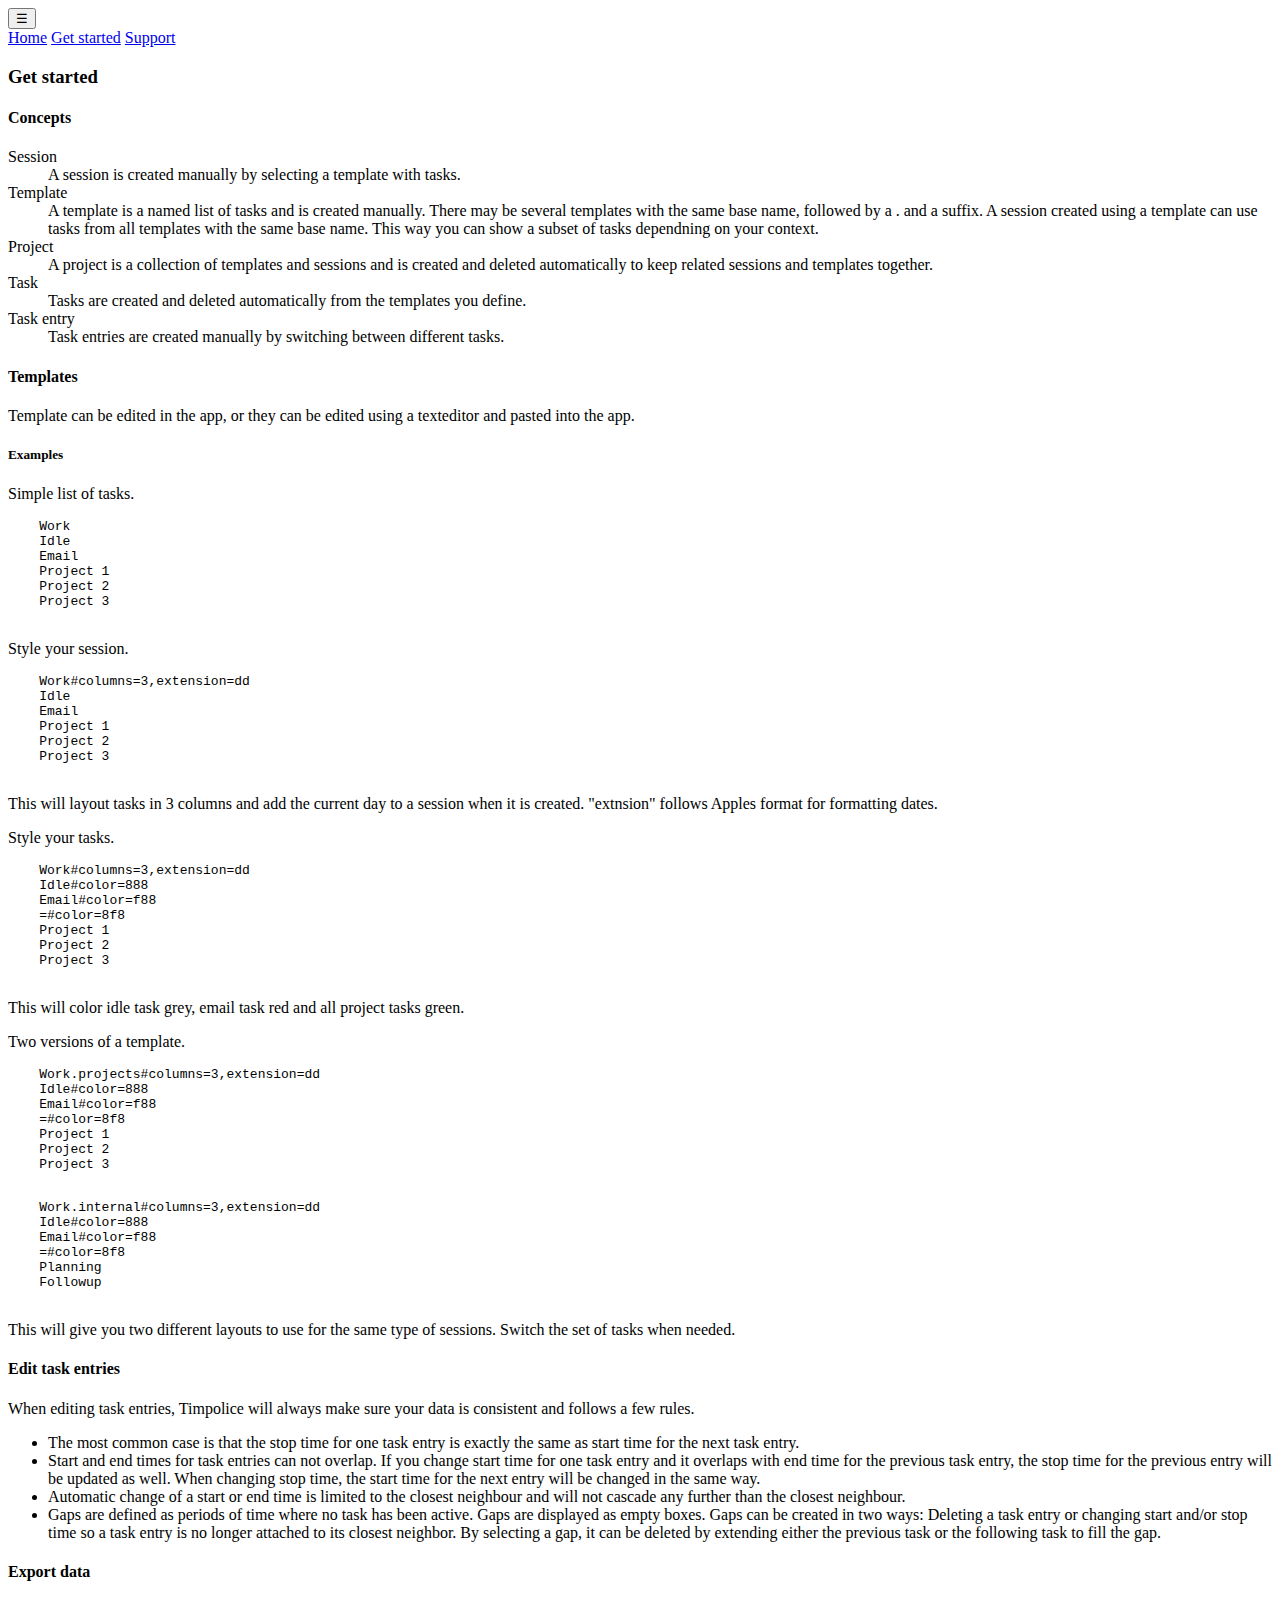
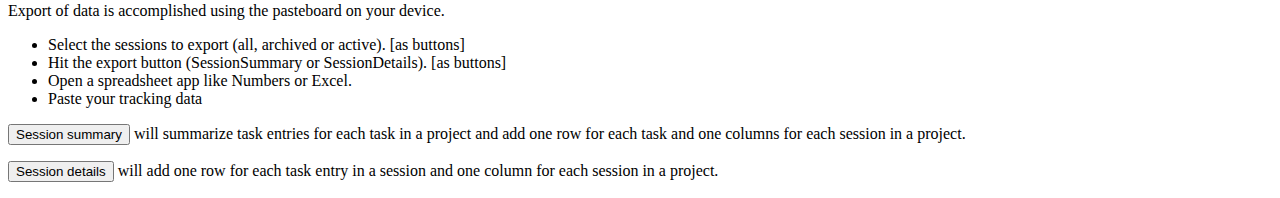
==== website/getstarted.html @ e53a1f4b "Good version of main page Unformatted version of getstarted Working version of support" ====
<!DOCTYPE html>
<html lang="en">
  <head>
    <!-- Required meta tags always come first -->
    <meta charset="utf-8">
    <meta name="viewport" content="width=device-width, initial-scale=1, shrink-to-fit=no">
    <meta http-equiv="x-ua-compatible" content="ie=edge">

    <!-- Bootstrap CSS -->
    <link rel="stylesheet" href="https://maxcdn.bootstrapcdn.com/bootstrap/4.0.0-alpha.2/css/bootstrap.min.css" integrity="sha384-y3tfxAZXuh4HwSYylfB+J125MxIs6mR5FOHamPBG064zB+AFeWH94NdvaCBm8qnd" crossorigin="anonymous">
  </head>
  <body>

  <div class="container">

<nav class="navbar navbar-light bg-faded">
  <button class="navbar-toggler" type="button" data-toggle="collapse" data-target="#exCollapsingNavbar">
    &#9776;
  </button>
</nav>
<div class="collapse" id="exCollapsingNavbar">
<nav class="navbar navbar-light bg-faded">
  <div class="nav navbar-nav">
    <a class="nav-item nav-link" href="index.html">Home</a>
    <a class="nav-item nav-link active" href="getstarted.html">Get started</a>
    <a class="nav-item nav-link" href="support.html">Support</a>
  </div>
</nav>
</div>

    <h3>Get started</h3>

    <h4>Concepts</h4>

    <dl>
    <dt>Session</dt>
    <dd>A session is created manually by selecting a template with tasks.</dd>
    <dt>Template</dt>
    <dd>A template is a named list of tasks and is created manually. There may be several templates with the same base name, followed by a . and a suffix. A session created using a template can use tasks from all templates with the same base name. This way you can show a subset of tasks dependning on your context.</dd>
    <dt>Project</dt>
    <dd>A project is a collection of templates and sessions and is created and deleted automatically to keep related sessions and templates together.</dd>
    <dt>Task</dt>
    <dd>Tasks are created and deleted automatically from the templates you define.</dd>
    <dt>Task entry</dt>
    <dd>Task entries are created manually by switching between different tasks.</dd>
    </dl>

    <h4>Templates</h4>

    <p>Template can be edited in the app, or they can be edited using a texteditor and pasted into the app.</p>

    <h5>Examples</h5>

    <div class="container">
    <div class="row">

    <div class="col-md-6">
    <div class="card"><div class="card-block">
    <p class="card-header">Simple list of tasks.</p>
    <pre>
    Work
    Idle
    Email
    Project 1
    Project 2
    Project 3
    </pre>
    </div></div></div>

    <div class="col-md-6">
    <div class="card"><div class="card-block">
    <p class="card-header">Style your session.</p>
    <pre>
    Work#columns=3,extension=dd
    Idle
    Email
    Project 1
    Project 2
    Project 3
    </pre>
    <p>This will layout tasks in 3 columns and add the current day to a session when it is created. "extnsion" follows Apples format for formatting dates.</p>
    </div></div></div>

    <div class="col-md-6">
    <div class="card"><div class="card-block">
    <p class="card-header">Style your tasks.</p>
    <pre>
    Work#columns=3,extension=dd
    Idle#color=888
    Email#color=f88
    =#color=8f8
    Project 1
    Project 2
    Project 3
    </pre>
    <p>This will color idle task grey, email task red and all project tasks green.</p>
    </div></div></div>

    <div class="col-md-6">
    <div class="card"><div class="card-block">
    <p class="card-header">Two versions of a template.</p>
    <pre>
    Work.projects#columns=3,extension=dd
    Idle#color=888
    Email#color=f88
    =#color=8f8
    Project 1
    Project 2
    Project 3
    </pre>
    <pre>
    Work.internal#columns=3,extension=dd
    Idle#color=888
    Email#color=f88
    =#color=8f8
    Planning
    Followup
    </pre>
    <p>This will give you two different layouts to use for the same type of sessions. Switch the set of tasks when needed.</p>
    </div></div></div>

    <h4>Edit task entries</h4>

    <p>When editing task entries, Timpolice will always make sure your data is consistent and follows a few rules.</p>
    <ul>
    <li>The most common case is that the stop time for one task entry is exactly the same as start time for the next task entry.</li>
    <li>Start and end times for task entries can not overlap. If you change start time for one task entry and it overlaps with end time for the previous task entry, the stop time for the previous entry will be updated as well. When changing stop time, the start time for the next entry will be changed in the same way.</li>
    <li>Automatic change of a start or end time is limited to the closest neighbour and will not cascade any further than the closest neighbour.</li>
    <li>Gaps are defined as periods of time where no task has been active. Gaps are displayed as empty boxes. Gaps can be created in two ways: Deleting a task entry or changing start and/or stop time so a task entry is no longer attached to its closest neighbor. By selecting a gap, it can be deleted by extending either the previous task or the following task to fill the gap.</li>
    </ul>

    <h4>Export data</h4>

    <p>Export of data is accomplished using the pasteboard on your device.</p>
    <ul>
    <li>Select the sessions to export (all, archived or active). [as buttons]</li>
    <li>Hit the export button (SessionSummary or SessionDetails). [as buttons]</li>
    <li>Open a spreadsheet app like Numbers or Excel.</li>
    <li>Paste your tracking data</li>
    </ul>

    <p><button type="button" class="btn btn-secondary">Session summary</button> will summarize task entries for each task in a project and add one row for each task and one columns for each session in a project.</p>
    <p><button type="button" class="btn btn-secondary">Session details</button> will add one row for each task entry in a session and one column for each session in a project.</p>

</div>

    <!-- jQuery first, then Bootstrap JS. -->
    <script src="https://ajax.googleapis.com/ajax/libs/jquery/2.1.4/jquery.min.js"></script>
    <script src="https://maxcdn.bootstrapcdn.com/bootstrap/4.0.0-alpha.2/js/bootstrap.min.js" integrity="sha384-vZ2WRJMwsjRMW/8U7i6PWi6AlO1L79snBrmgiDpgIWJ82z8eA5lenwvxbMV1PAh7" crossorigin="anonymous"></script>
  </body>
</html>
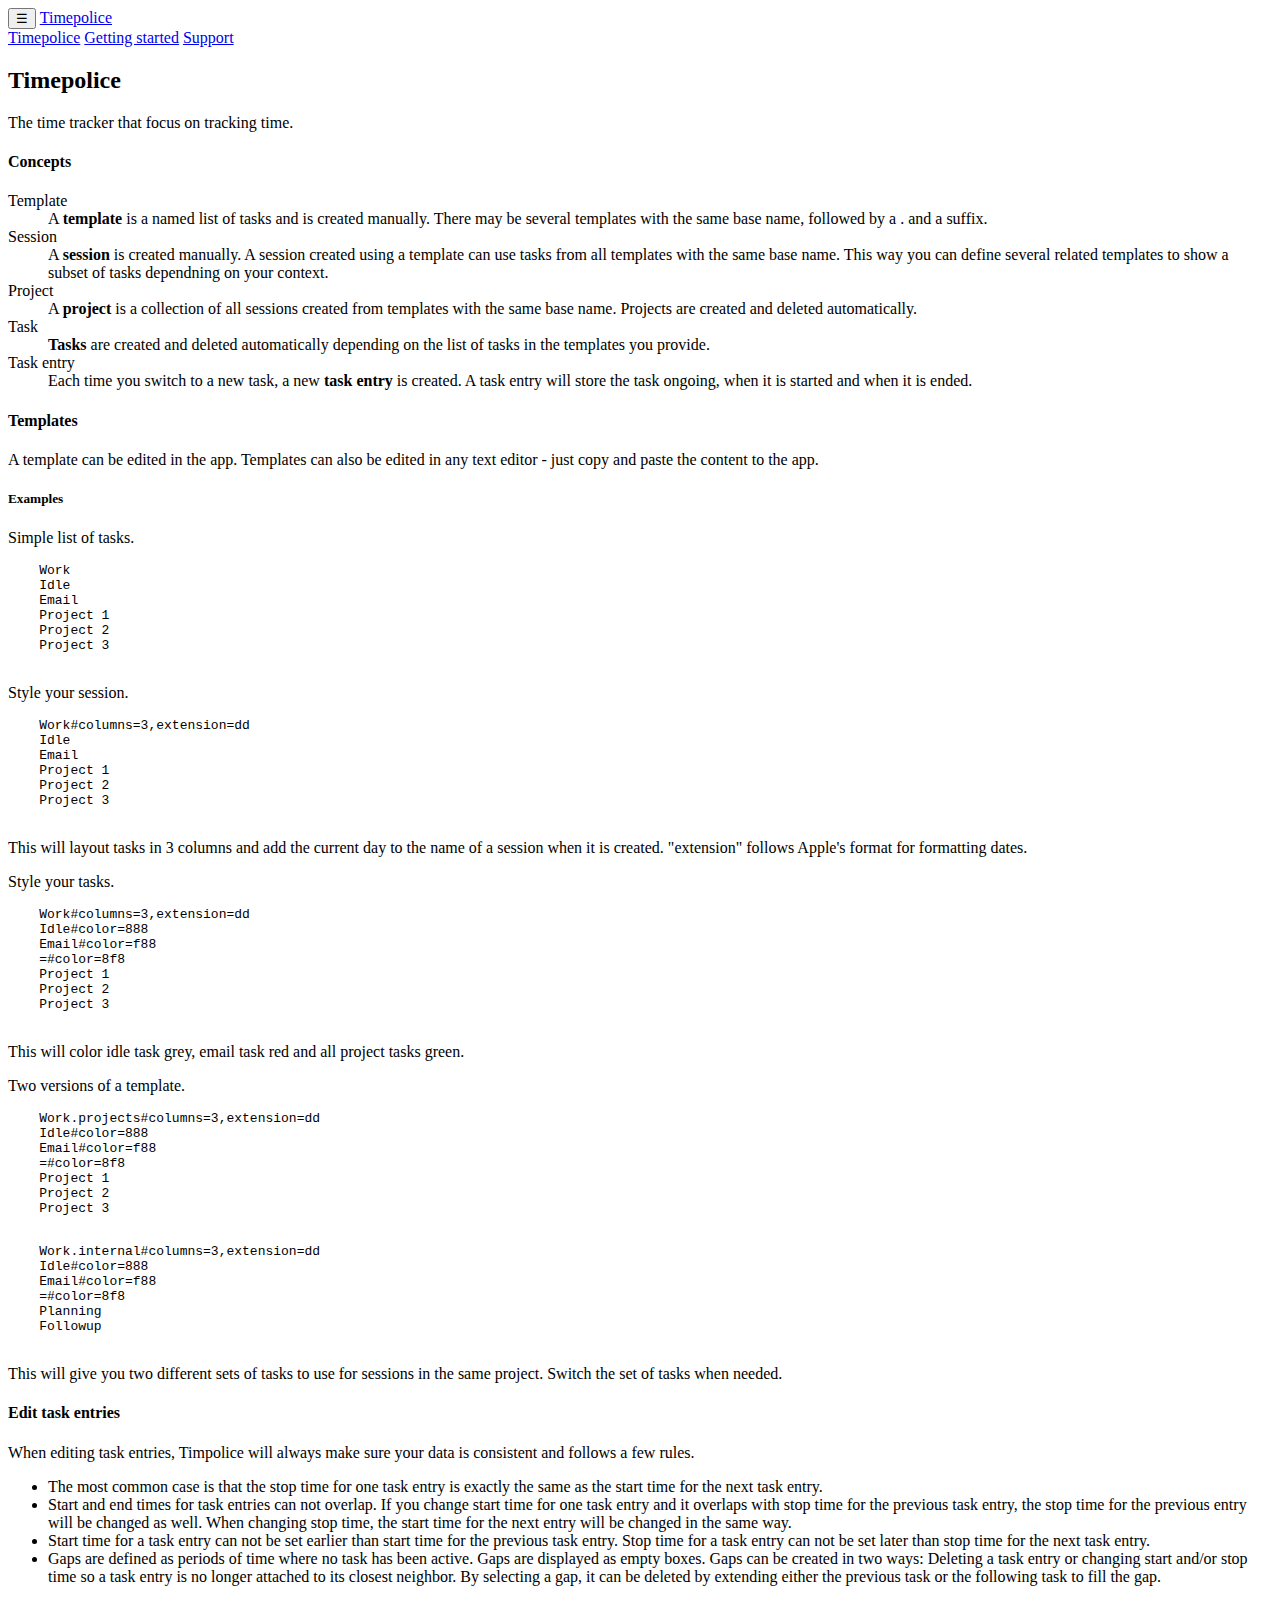
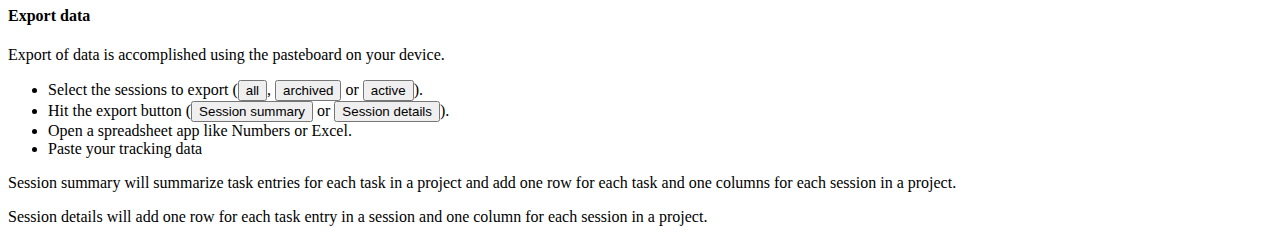
==== commit 155c0f74: "My own appicon for iPhone5s and iPad mini My own icons on main screen Updated website, candidate for" ====
--- a/website/getstarted.html
+++ b/website/getstarted.html
@@ -11,43 +11,62 @@
   </head>
   <body>
 
+<header class="navbar navbar-light navbar-static-top bd-navbar" role="banner"> 
+  <div class="clearfix">
+    <button class="navbar-toggler pull-xs-right hidden-sm-up" type="button" data-toggle="collapse" data-target="#main-nav">
+      &#9776;
+    </button>
+    <a class="navbar-brand hidden-sm-up" href="index.html">
+      Timepolice
+    </a>
+  </div>
+  <div class="collapse navbar-toggleable-xs" id="main-nav">
+    <nav class="nav navbar-nav">
+      <a class="nav-item nav-link" href="index.html">Timepolice</a>
+      <a class="nav-item nav-link" href="getstarted.html">Getting started</a>
+      <a class="nav-item nav-link" href="support.html">Support</a>
+    </nav>
+  </div>
+</header>
+
+
   <div class="container">
 
-<nav class="navbar navbar-light bg-faded">
-  <button class="navbar-toggler" type="button" data-toggle="collapse" data-target="#exCollapsingNavbar">
-    &#9776;
-  </button>
-</nav>
-<div class="collapse" id="exCollapsingNavbar">
-<nav class="navbar navbar-light bg-faded">
-  <div class="nav navbar-nav">
-    <a class="nav-item nav-link" href="index.html">Home</a>
-    <a class="nav-item nav-link active" href="getstarted.html">Get started</a>
-    <a class="nav-item nav-link" href="support.html">Support</a>
-  </div>
-</nav>
-</div>
 
-    <h3>Get started</h3>
+    <div class="jumbotron">
+    <h2 class="display-4">Timepolice</h2>
+    <p class="lead">The time tracker that focus on tracking time.</p>
+    </div>
+
+
 
     <h4>Concepts</h4>
+    
 
-    <dl>
-    <dt>Session</dt>
-    <dd>A session is created manually by selecting a template with tasks.</dd>
-    <dt>Template</dt>
-    <dd>A template is a named list of tasks and is created manually. There may be several templates with the same base name, followed by a . and a suffix. A session created using a template can use tasks from all templates with the same base name. This way you can show a subset of tasks dependning on your context.</dd>
-    <dt>Project</dt>
-    <dd>A project is a collection of templates and sessions and is created and deleted automatically to keep related sessions and templates together.</dd>
-    <dt>Task</dt>
-    <dd>Tasks are created and deleted automatically from the templates you define.</dd>
-    <dt>Task entry</dt>
-    <dd>Task entries are created manually by switching between different tasks.</dd>
+    <dl class="dl-horizontal m-x-0">
+
+    <dt class="col-sm-3">Template</dt>
+    <dd class="col-sm-9">A <strong>template</strong> is a named list of tasks and is created manually. There may be several templates with the same base name, followed by a . and a suffix.</dd>
+
+    <dt class="col-sm-3">Session</dt>
+    <dd class="col-sm-9">A <strong>session</strong> is created manually.
+    A session created using a template can use tasks from all templates with the same base name. This way you can define several related templates to show a subset of tasks dependning on your context.</dd>
+
+    <dt class="col-sm-3">Project</dt>
+    <dd class="col-sm-9">A <strong>project</strong> is a collection of all sessions created from templates with the same base name. Projects are created and deleted automatically.</dd>
+
+    <dt class="col-sm-3">Task</dt>
+    <dd class="col-sm-9"><strong>Tasks</strong> are created and deleted automatically depending on the list of tasks in the templates you provide.</dd>
+
+    <dt class="col-sm-3">Task entry</dt>
+    <dd class="col-sm-9">Each time you switch to a new task, a new <strong>task entry</strong> is created. A task entry will store the task ongoing, when it is started and when it is ended.</dd>
+
     </dl>
+
 
     <h4>Templates</h4>
 
-    <p>Template can be edited in the app, or they can be edited using a texteditor and pasted into the app.</p>
+    <p>A template can be edited in the app. Templates can also be edited in any text editor - just copy and paste the content to the app.</p>
 
     <h5>Examples</h5>
 
@@ -78,7 +97,7 @@
     Project 2
     Project 3
     </pre>
-    <p>This will layout tasks in 3 columns and add the current day to a session when it is created. "extnsion" follows Apples format for formatting dates.</p>
+    <p>This will layout tasks in 3 columns and add the current day to the name of a session when it is created. "extension" follows Apple's format for formatting dates.</p>
     </div></div></div>
 
     <div class="col-md-6">
@@ -116,31 +135,36 @@
     Planning
     Followup
     </pre>
-    <p>This will give you two different layouts to use for the same type of sessions. Switch the set of tasks when needed.</p>
+    <p>This will give you two different sets of tasks to use for sessions in the same project. Switch the set of tasks when needed.</p>
     </div></div></div>
+
+
 
     <h4>Edit task entries</h4>
 
     <p>When editing task entries, Timpolice will always make sure your data is consistent and follows a few rules.</p>
     <ul>
-    <li>The most common case is that the stop time for one task entry is exactly the same as start time for the next task entry.</li>
-    <li>Start and end times for task entries can not overlap. If you change start time for one task entry and it overlaps with end time for the previous task entry, the stop time for the previous entry will be updated as well. When changing stop time, the start time for the next entry will be changed in the same way.</li>
-    <li>Automatic change of a start or end time is limited to the closest neighbour and will not cascade any further than the closest neighbour.</li>
+    <li>The most common case is that the stop time for one task entry is exactly the same as the start time for the next task entry.</li>
+    <li>Start and end times for task entries can not overlap. If you change start time for one task entry and it overlaps with stop time for the previous task entry, the stop time for the previous entry will be changed as well. When changing stop time, the start time for the next entry will be changed in the same way.</li>
+    <li>Start time for a task entry can not be set earlier than start time for the previous task entry. Stop time for a task entry can not be set later than stop time for the next task entry.</li>
     <li>Gaps are defined as periods of time where no task has been active. Gaps are displayed as empty boxes. Gaps can be created in two ways: Deleting a task entry or changing start and/or stop time so a task entry is no longer attached to its closest neighbor. By selecting a gap, it can be deleted by extending either the previous task or the following task to fill the gap.</li>
     </ul>
+
+    
+
 
     <h4>Export data</h4>
 
     <p>Export of data is accomplished using the pasteboard on your device.</p>
     <ul>
-    <li>Select the sessions to export (all, archived or active). [as buttons]</li>
-    <li>Hit the export button (SessionSummary or SessionDetails). [as buttons]</li>
+    <li>Select the sessions to export (<button type="button" class="btn btn-primary-outline btn-sm">all</button>, <button type="button" class="btn btn-primary-outline btn-sm">archived</button> or <button type="button" class="btn btn-primary-outline btn-sm">active</button>).</li>
+    <li>Hit the export button (<button type="button" class="btn btn-primary-outline btn-sm">Session summary</button> or <button type="button" class="btn btn-primary-outline btn-sm">Session details</button>).</li>
     <li>Open a spreadsheet app like Numbers or Excel.</li>
     <li>Paste your tracking data</li>
     </ul>
 
-    <p><button type="button" class="btn btn-secondary">Session summary</button> will summarize task entries for each task in a project and add one row for each task and one columns for each session in a project.</p>
-    <p><button type="button" class="btn btn-secondary">Session details</button> will add one row for each task entry in a session and one column for each session in a project.</p>
+    <p>Session summary will summarize task entries for each task in a project and add one row for each task and one columns for each session in a project.</p>
+    <p>Session details will add one row for each task entry in a session and one column for each session in a project.</p>
 
 </div>
 
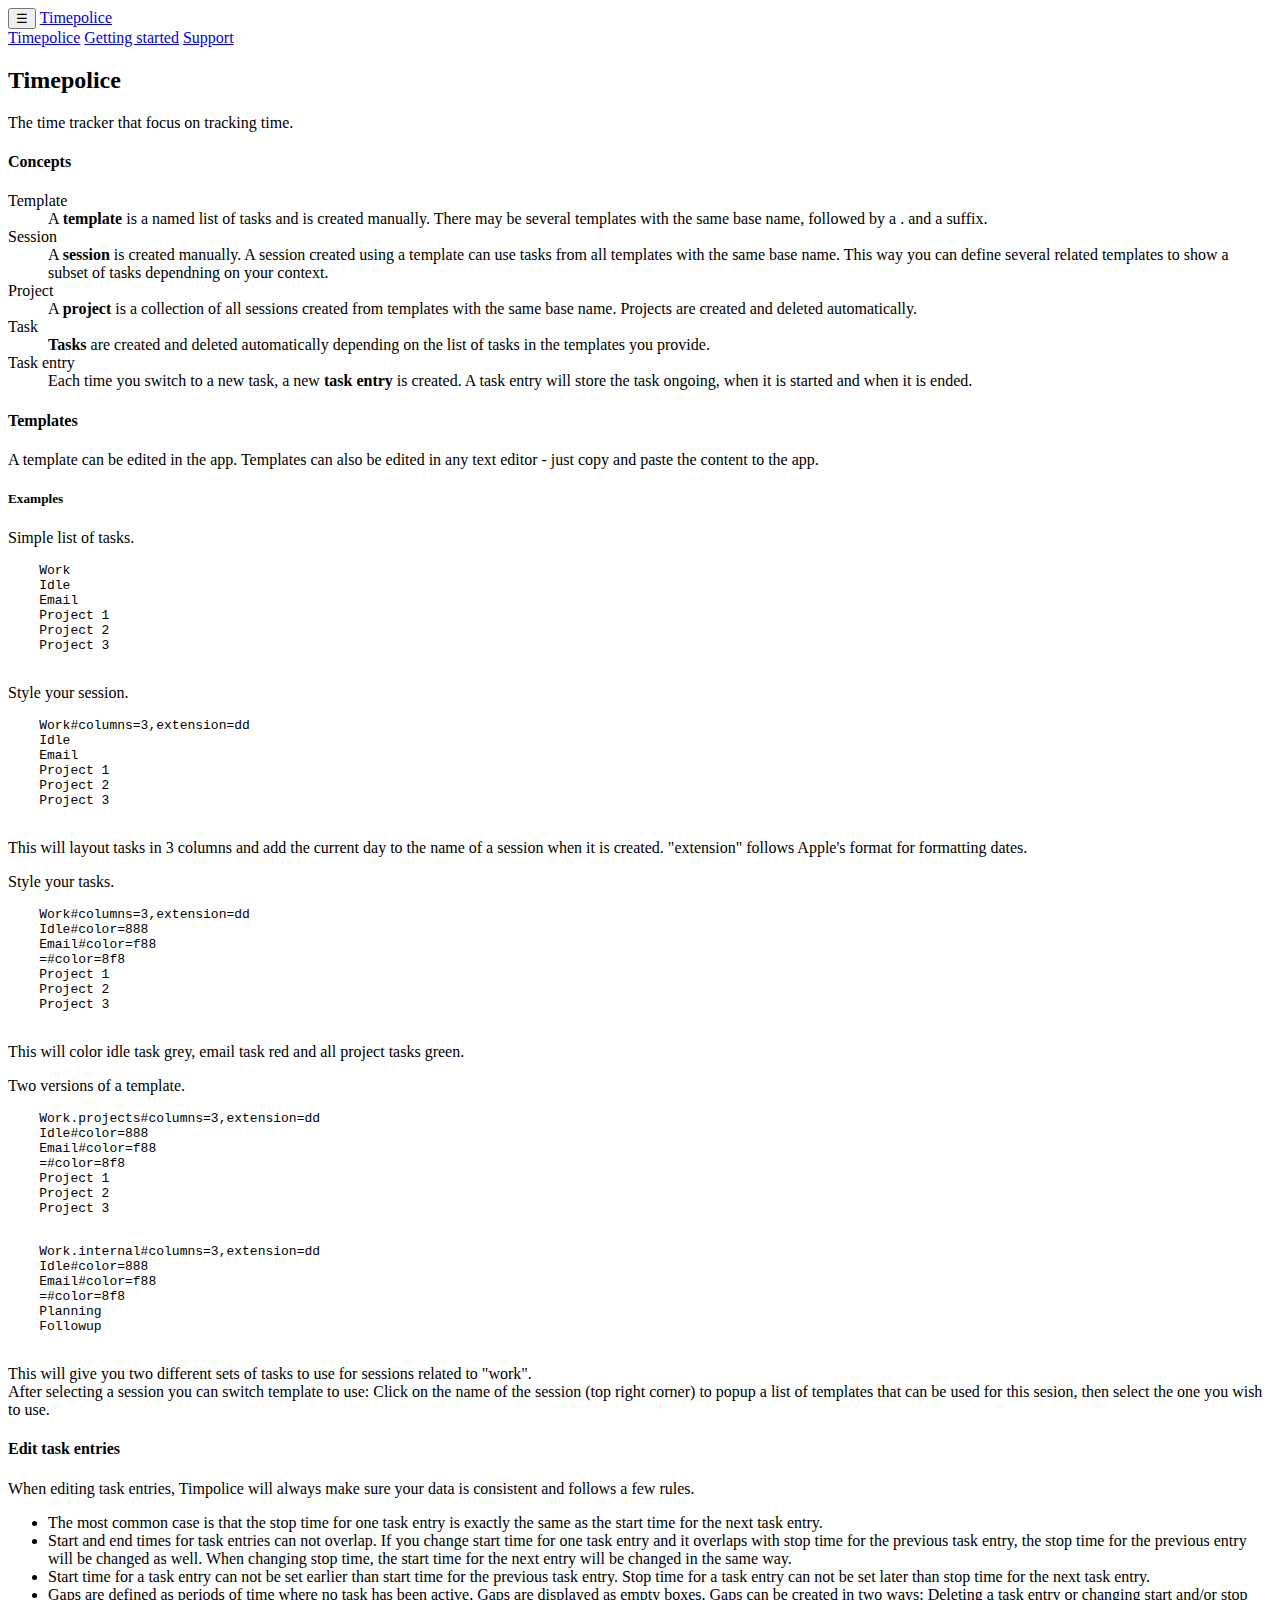
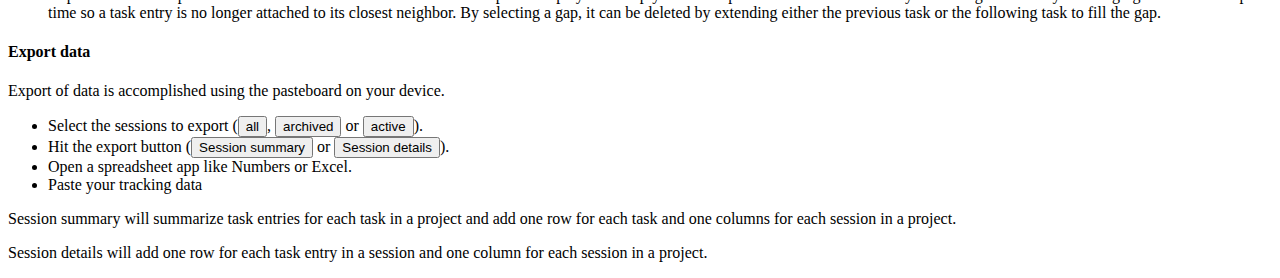
==== commit 4d935ca4: "Same example template as in the appstore screenshots. Mentioned that the template should be deleted." ====
--- a/website/getstarted.html
+++ b/website/getstarted.html
@@ -64,7 +64,7 @@
     </dl>
 
 
-    <h4>Templates</h4>
+    <h4 id="templates">Templates</h4>
 
     <p>A template can be edited in the app. Templates can also be edited in any text editor - just copy and paste the content to the app.</p>
 
@@ -135,7 +135,8 @@
     Planning
     Followup
     </pre>
-    <p>This will give you two different sets of tasks to use for sessions in the same project. Switch the set of tasks when needed.</p>
+    <p>This will give you two different sets of tasks to use for sessions related to "work". <br>
+    After selecting a session you can switch template to use: Click on the name of the session (top right corner) to popup a list of templates that can be used for this sesion, then select the one you wish to use.</p>
     </div></div></div>
 
 
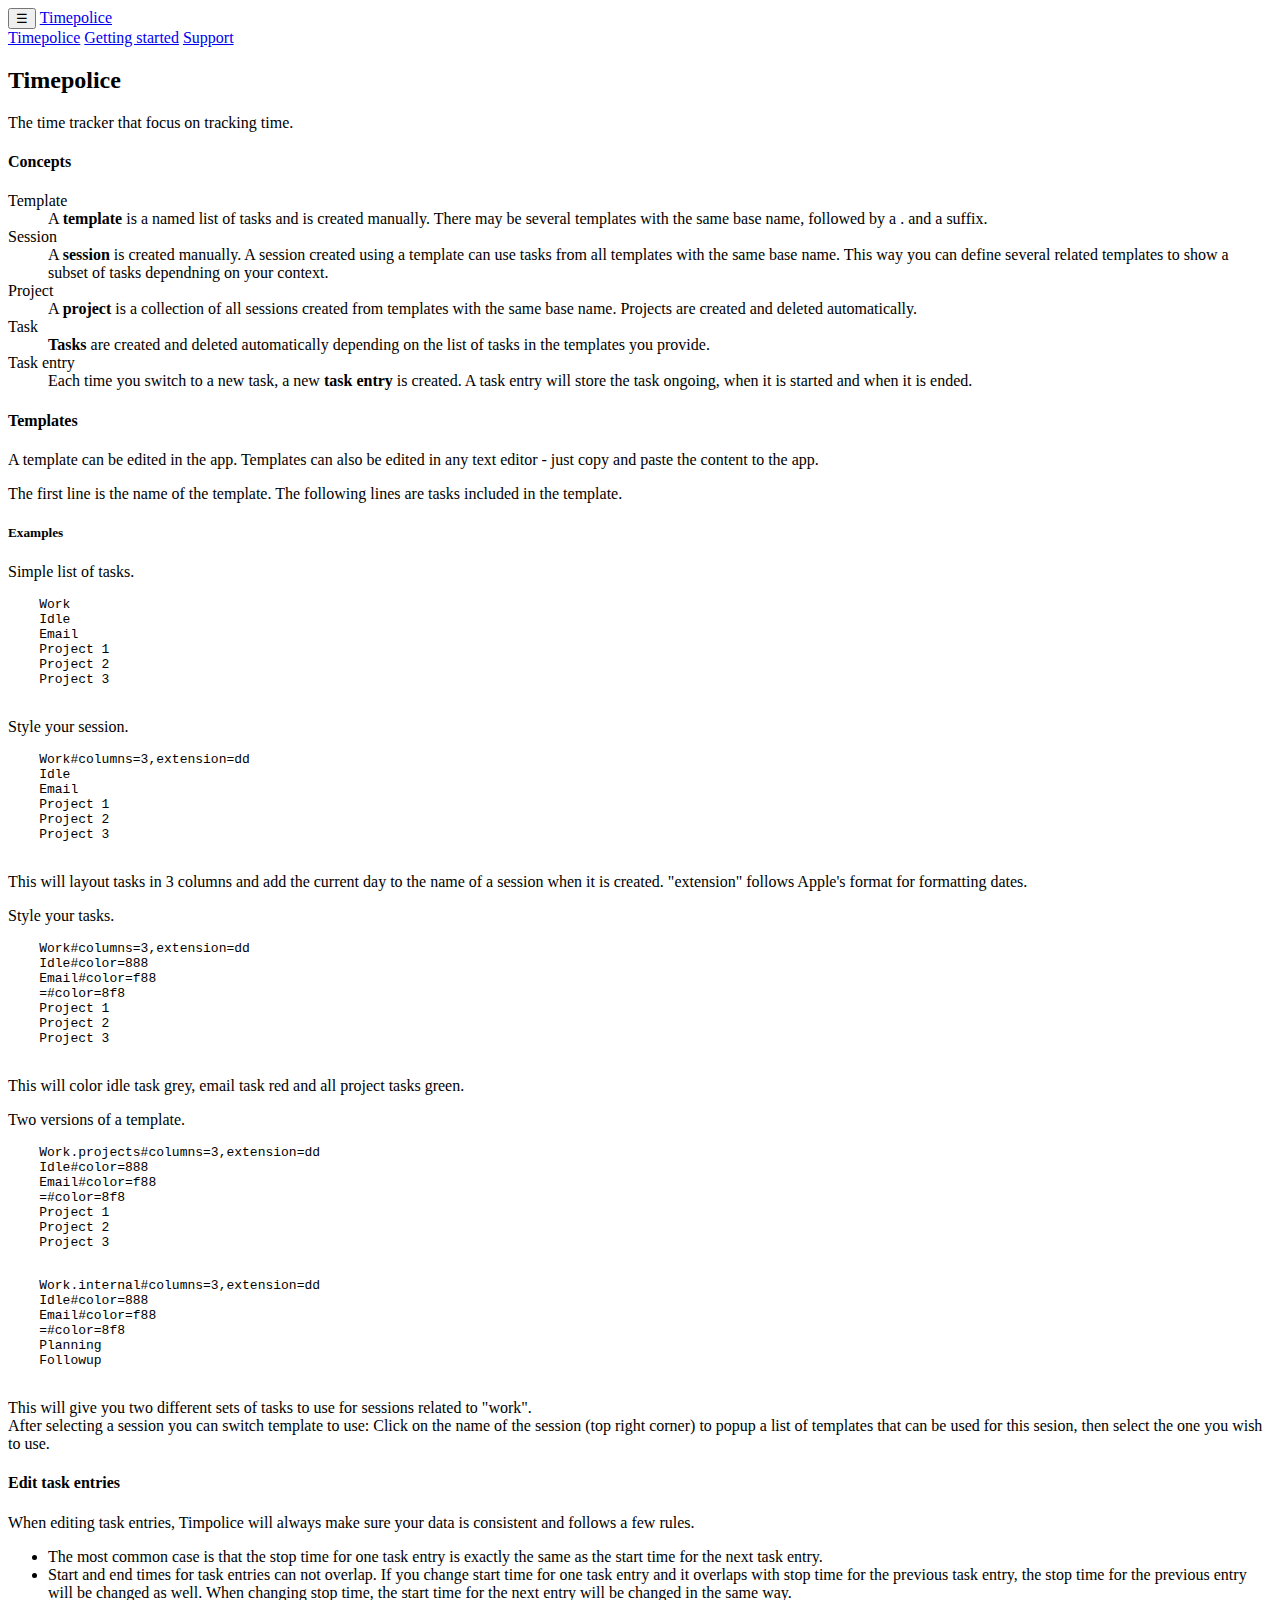
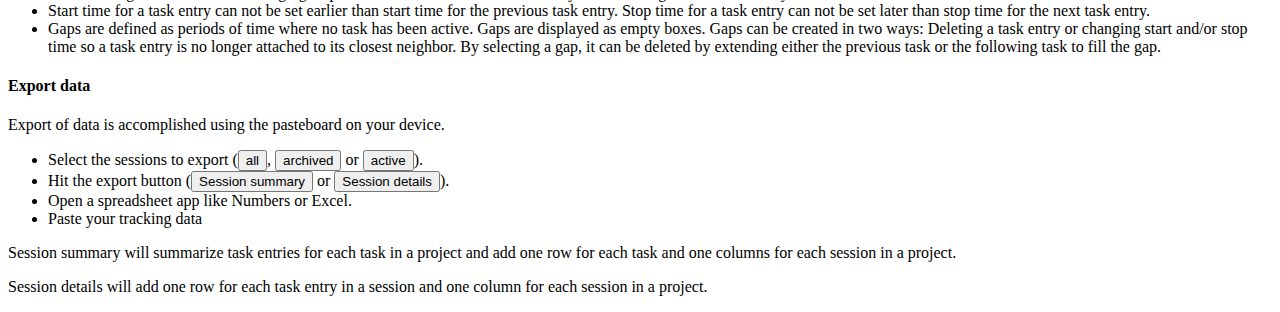
==== commit d8989013: "Clarified template structure. Adjusting html containers" ====
--- a/website/getstarted.html
+++ b/website/getstarted.html
@@ -67,10 +67,10 @@
     <h4 id="templates">Templates</h4>
 
     <p>A template can be edited in the app. Templates can also be edited in any text editor - just copy and paste the content to the app.</p>
+    <p>The first line is the name of the template. The following lines are tasks included in the template.</p>
 
     <h5>Examples</h5>
 
-    <div class="container">
     <div class="row">
 
     <div class="col-md-6">
@@ -99,7 +99,11 @@
     </pre>
     <p>This will layout tasks in 3 columns and add the current day to the name of a session when it is created. "extension" follows Apple's format for formatting dates.</p>
     </div></div></div>
+    
+    </div>
 
+    <div class="row">
+          
     <div class="col-md-6">
     <div class="card"><div class="card-block">
     <p class="card-header">Style your tasks.</p>
@@ -138,6 +142,8 @@
     <p>This will give you two different sets of tasks to use for sessions related to "work". <br>
     After selecting a session you can switch template to use: Click on the name of the session (top right corner) to popup a list of templates that can be used for this sesion, then select the one you wish to use.</p>
     </div></div></div>
+          
+    </div>
 
 
 
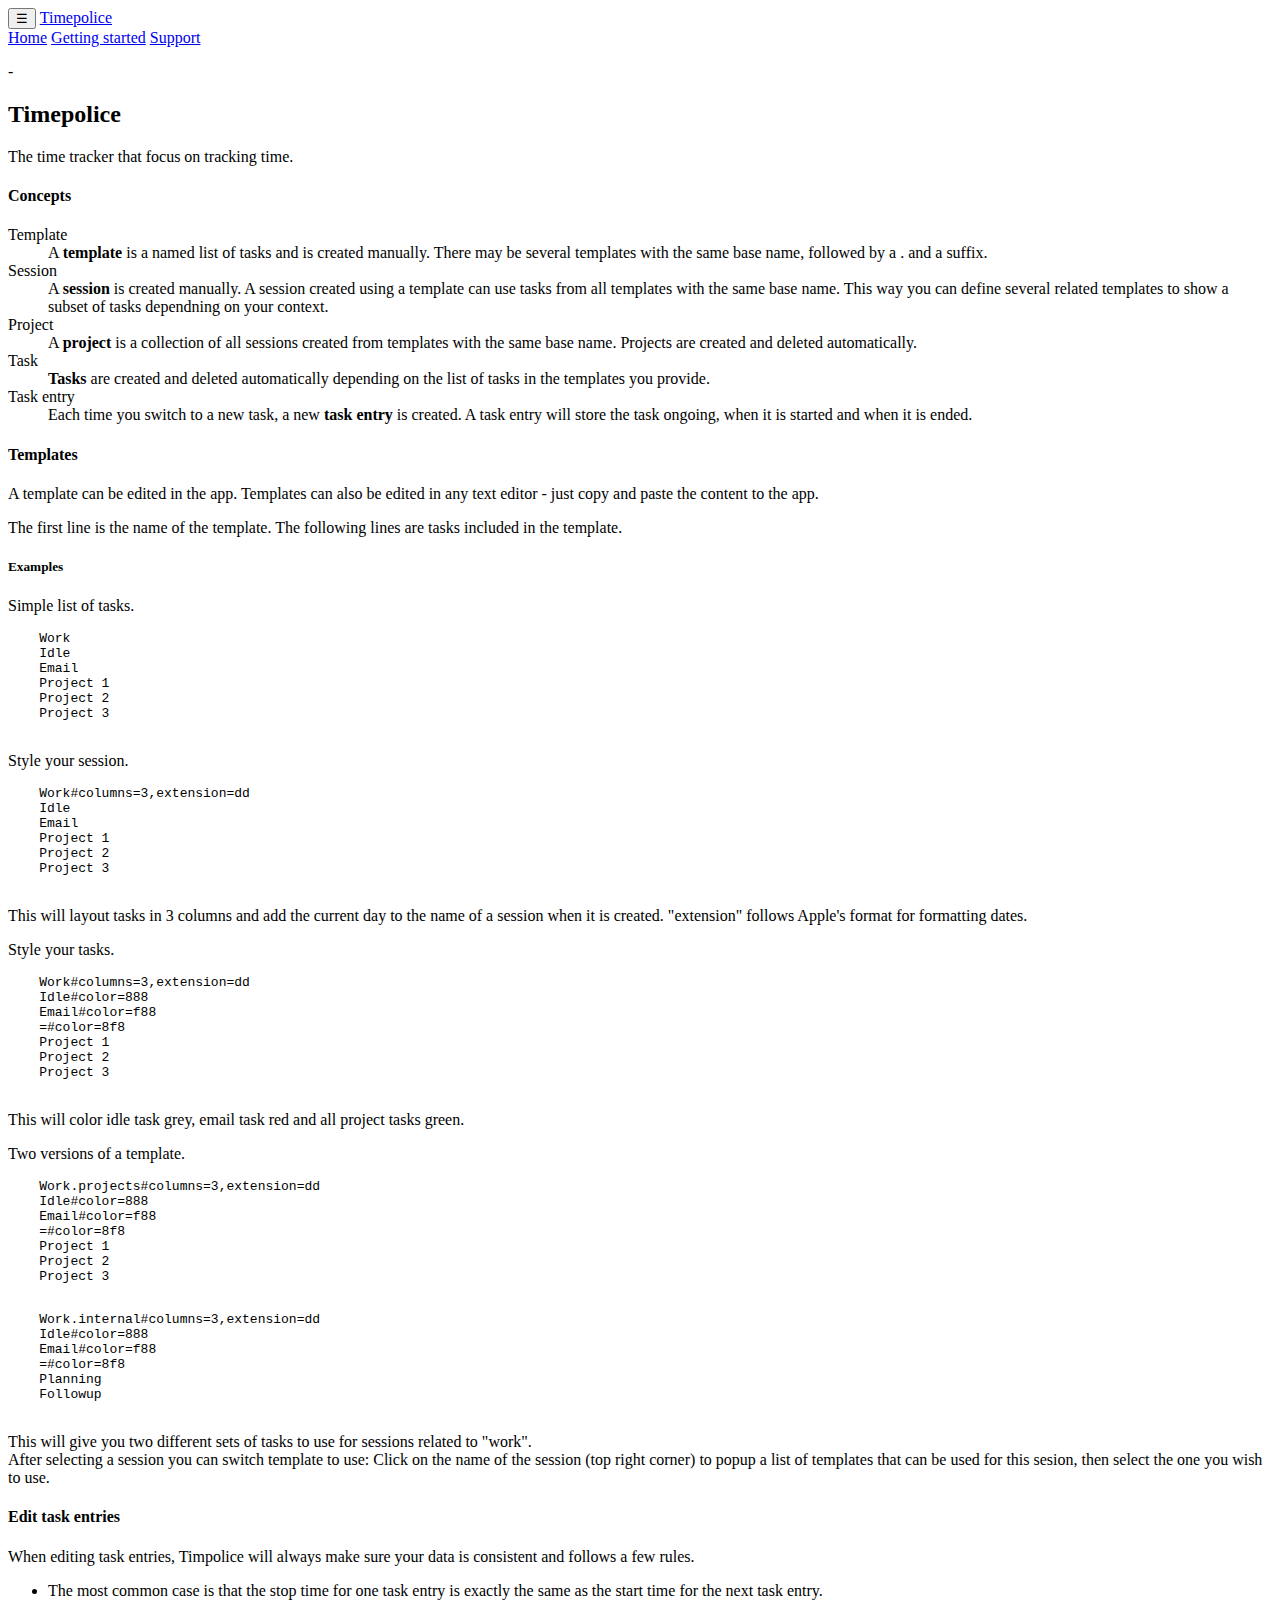
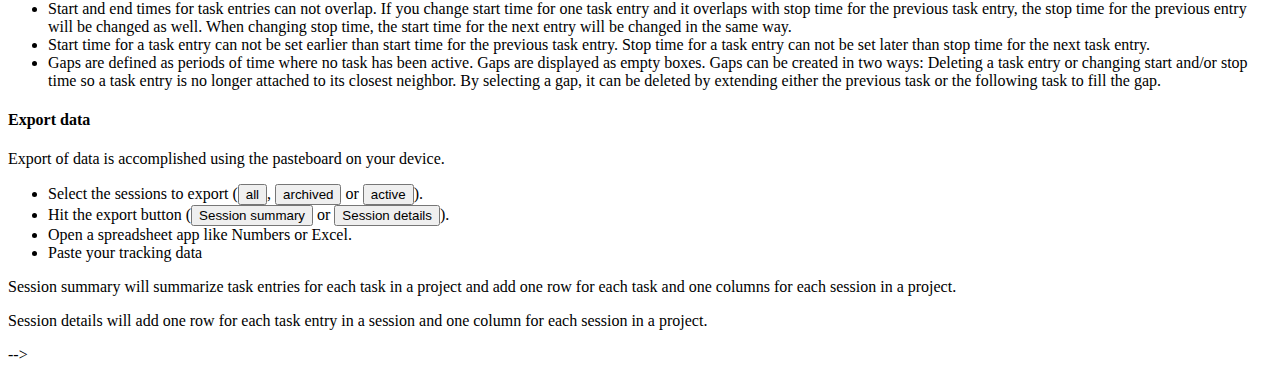
==== commit 754aa143: "Removed attribute "integrity" Two versions of script tags, works for IE 11 and Chrome "Brand" always" ====
--- a/website/getstarted.html
+++ b/website/getstarted.html
@@ -6,32 +6,38 @@
     <meta name="viewport" content="width=device-width, initial-scale=1, shrink-to-fit=no">
     <meta http-equiv="x-ua-compatible" content="ie=edge">
 
+    <meta name="description" content="">
+    <meta name="author" content="Per Ekskog">
+
     <!-- Bootstrap CSS -->
     <link rel="stylesheet" href="https://maxcdn.bootstrapcdn.com/bootstrap/4.0.0-alpha.2/css/bootstrap.min.css" integrity="sha384-y3tfxAZXuh4HwSYylfB+J125MxIs6mR5FOHamPBG064zB+AFeWH94NdvaCBm8qnd" crossorigin="anonymous">
+    <!-- Bootstrap CSS -->
+<!--    <link rel="stylesheet" href="offline/bootstrap.min.css" integrity="sha384-y3tfxAZXuh4HwSYylfB+J125MxIs6mR5FOHamPBG064zB+AFeWH94NdvaCBm8qnd" crossorigin="anonymous"> --> <!-- IE -->
+    <!-- <link rel="stylesheet" href="offline/bootstrap.min.css">  Chrome, IE -->
+      <link rel="stylesheet" href="v4alpha2.css">
   </head>
-  <body>
+<body>
 
-<header class="navbar navbar-light navbar-static-top bd-navbar" role="banner"> 
-  <div class="clearfix">
-    <button class="navbar-toggler pull-xs-right hidden-sm-up" type="button" data-toggle="collapse" data-target="#main-nav">
-      &#9776;
-    </button>
-    <a class="navbar-brand hidden-sm-up" href="index.html">
-      Timepolice
-    </a>
-  </div>
-  <div class="collapse navbar-toggleable-xs" id="main-nav">
-    <nav class="nav navbar-nav">
-      <a class="nav-item nav-link" href="index.html">Timepolice</a>
-      <a class="nav-item nav-link" href="getstarted.html">Getting started</a>
-      <a class="nav-item nav-link" href="support.html">Support</a>
-    </nav>
-  </div>
-</header>
+  <header class="navbar navbar-fixed-top navbar-light bd-navbar" role="banner" style="background-color:white">
+      <button class="navbar-toggler pull-xs-right hidden-sm-up" type="button" data-toggle="collapse" data-target="#main-nav">
+        &#9776;
+      </button>
+      <a class="navbar-brand" href="index.html">
+        Timepolice
+      </a>
+    <div class="collapse navbar-toggleable-xs" id="main-nav">
+      <nav class="nav navbar-nav">
+        <a class="nav-item nav-link" href="index.html">Home</a>
+        <a class="nav-item nav-link" href="getstarted.html">Getting started</a>
+        <a class="nav-item nav-link" href="support.html">Support</a>
+      </nav>
+    </div>
+  </header>
 
 
   <div class="container">
 
+    <p>-</p>
 
     <div class="jumbotron">
     <h2 class="display-4">Timepolice</h2>
@@ -41,7 +47,7 @@
 
 
     <h4>Concepts</h4>
-    
+
 
     <dl class="dl-horizontal m-x-0">
 
@@ -99,11 +105,11 @@
     </pre>
     <p>This will layout tasks in 3 columns and add the current day to the name of a session when it is created. "extension" follows Apple's format for formatting dates.</p>
     </div></div></div>
-    
+
     </div>
 
     <div class="row">
-          
+
     <div class="col-md-6">
     <div class="card"><div class="card-block">
     <p class="card-header">Style your tasks.</p>
@@ -142,7 +148,7 @@
     <p>This will give you two different sets of tasks to use for sessions related to "work". <br>
     After selecting a session you can switch template to use: Click on the name of the session (top right corner) to popup a list of templates that can be used for this sesion, then select the one you wish to use.</p>
     </div></div></div>
-          
+
     </div>
 
 
@@ -157,7 +163,7 @@
     <li>Gaps are defined as periods of time where no task has been active. Gaps are displayed as empty boxes. Gaps can be created in two ways: Deleting a task entry or changing start and/or stop time so a task entry is no longer attached to its closest neighbor. By selecting a gap, it can be deleted by extending either the previous task or the following task to fill the gap.</li>
     </ul>
 
-    
+
 
 
     <h4>Export data</h4>
@@ -177,6 +183,11 @@
 
     <!-- jQuery first, then Bootstrap JS. -->
     <script src="https://ajax.googleapis.com/ajax/libs/jquery/2.1.4/jquery.min.js"></script>
-    <script src="https://maxcdn.bootstrapcdn.com/bootstrap/4.0.0-alpha.2/js/bootstrap.min.js" integrity="sha384-vZ2WRJMwsjRMW/8U7i6PWi6AlO1L79snBrmgiDpgIWJ82z8eA5lenwvxbMV1PAh7" crossorigin="anonymous"></script>
+    <script src="https://maxcdn.bootstrapcdn.com/bootstrap/4.0.0-alpha.2/js/bootstrap.min.js" integrity="sha384-vZ2WRJMwsjRMW/8U7i6PWi6AlO1L79snBrmgiDpgIWJ82z8eA5lenwvxbMV1PAh7" crossorigin="anonymous"></script> -->
+    <!-- jQuery first, then Bootstrap JS.
+    <script src="offline/jquery.min.js"></script>
+    <script src="offline/bootstrap.min.js"></script> Chrome -->
+    <!-- <script src="offline/bootstrap.min.js" integrity="sha384-vZ2WRJMwsjRMW/8U7i6PWi6AlO1L79snBrmgiDpgIWJ82z8eA5lenwvxbMV1PAh7"></script> --> <!-- IE -->
+<!--    <script src="offline/bootstrap.min.js" integrity="sha384-vZ2WRJMwsjRMW/8U7i6PWi6AlO1L79snBrmgiDpgIWJ82z8eA5lenwvxbMV1PAh7" crossorigin="anonymous"></script> -->
   </body>
-</html>+</html>
--- a/website/v4alpha2.css
+++ b/website/v4alpha2.css
@@ -0,0 +1,15 @@
+/*       
+<a class="nav-item nav-link" href="index.html">Home</a>
+*/
+@media(max-width:34em) {
+    .navbar .navbar-nav>.nav-item {
+        float: none;
+        margin-left: .1rem;
+    }
+    .navbar .navbar-nav {
+        float:none !important;
+    }
+    .navbar .collapse.in, .navbar .collapsing  {
+        clear:both;
+    }
+}
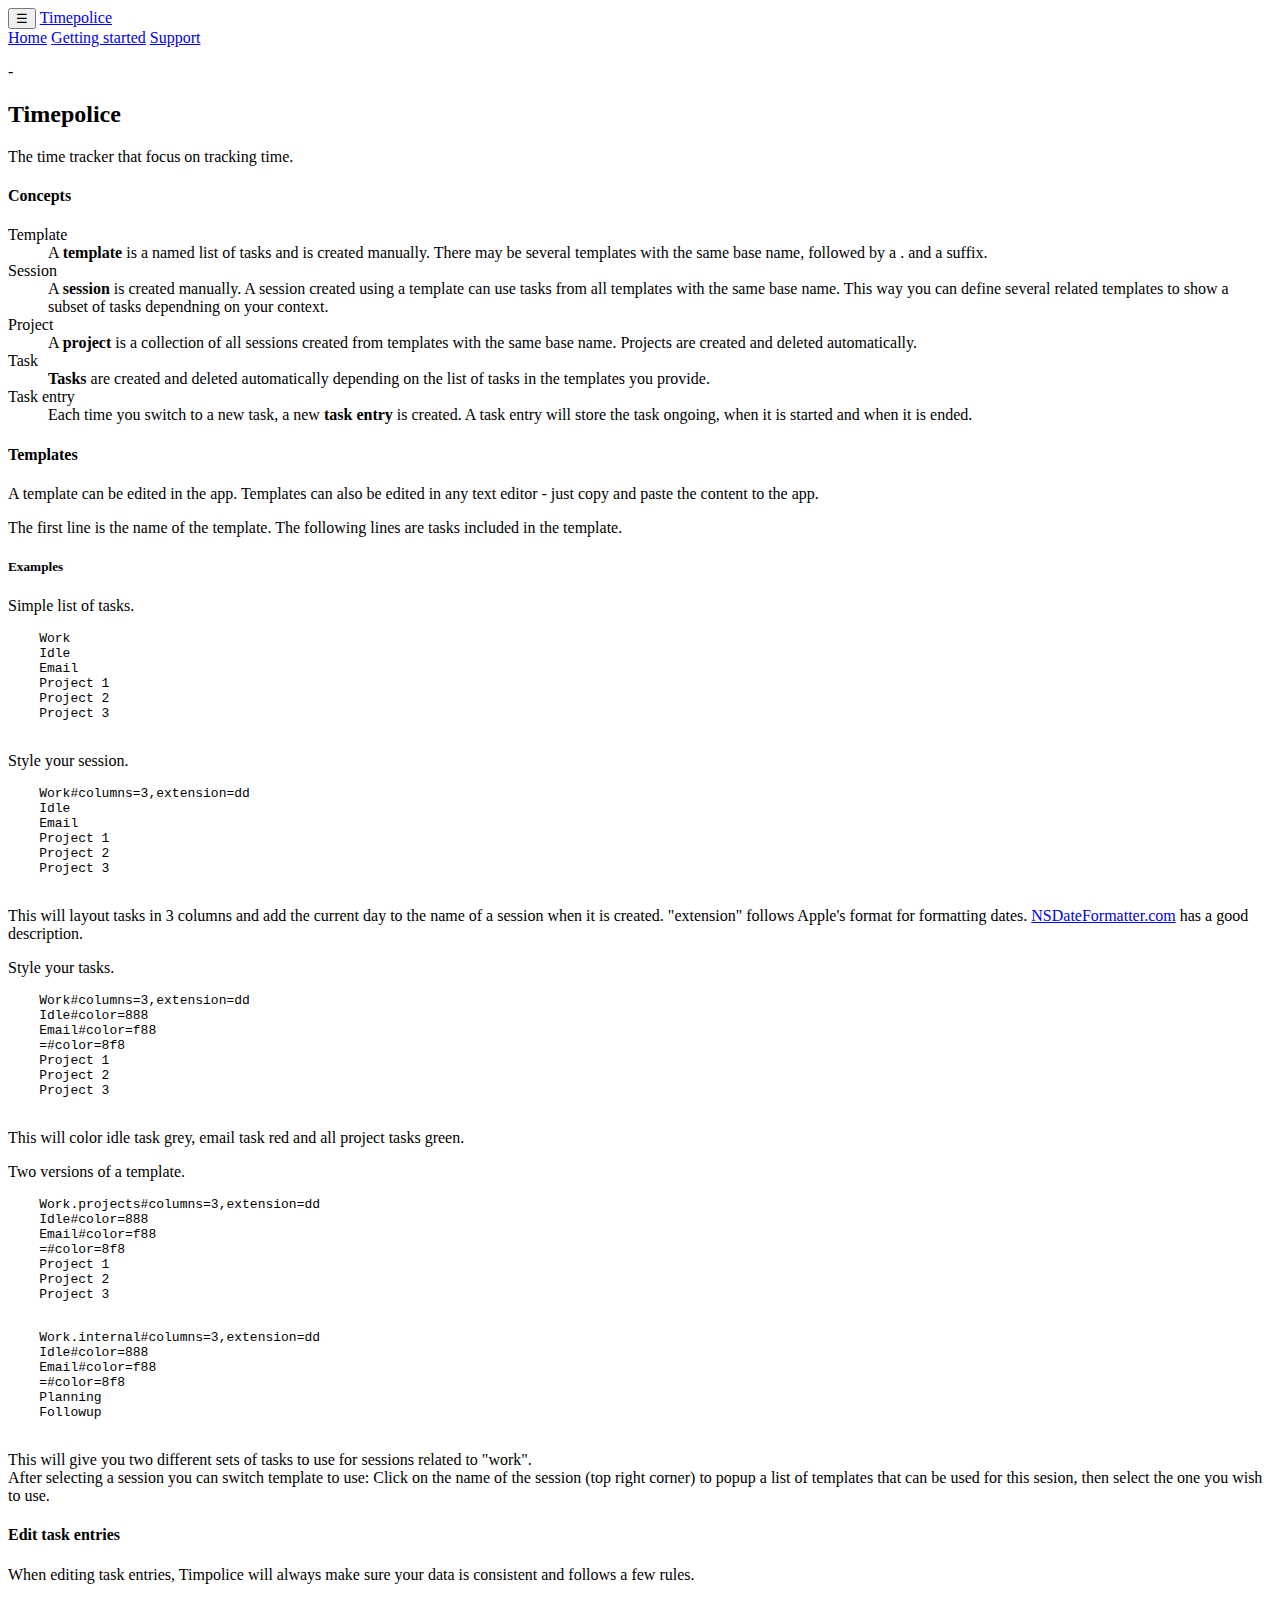
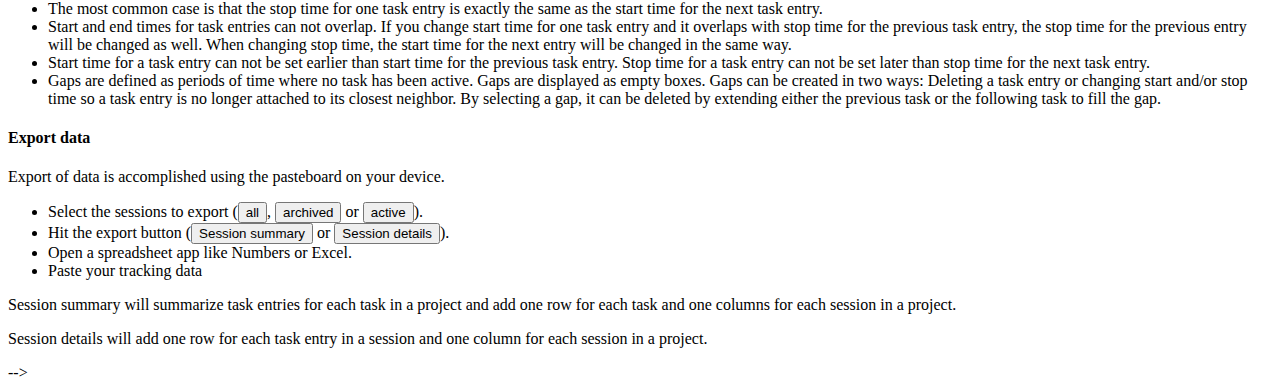
==== commit f63c56e8: "Updated getstarted.html with link to nsdateformatter.com" ====
--- a/website/getstarted.html
+++ b/website/getstarted.html
@@ -103,7 +103,7 @@
     Project 2
     Project 3
     </pre>
-    <p>This will layout tasks in 3 columns and add the current day to the name of a session when it is created. "extension" follows Apple's format for formatting dates.</p>
+    <p>This will layout tasks in 3 columns and add the current day to the name of a session when it is created. "extension" follows Apple's format for formatting dates. <a href="https://nsdateformatter.com">NSDateFormatter.com</a> has a good description.</p>
     </div></div></div>
 
     </div>
